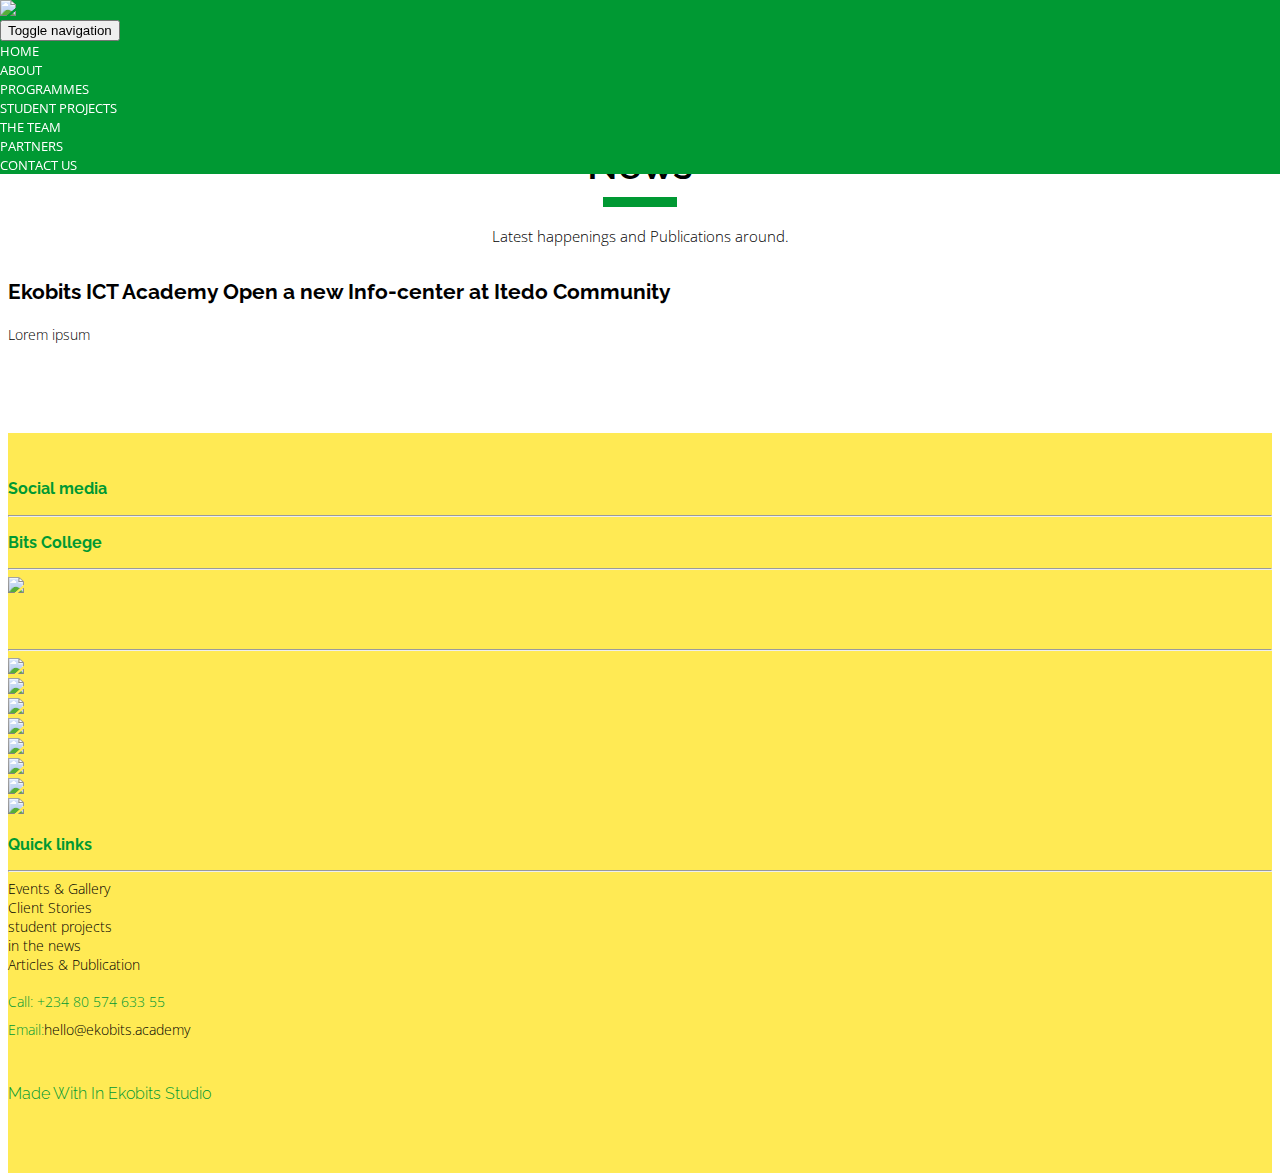
==== news.html @ cccd9947 "updates added index page training session" ====
<!DOCTYPE html>
<html lang="en">
<head>
    <!-- META -->
    <meta charset="utf-8">
    <meta http-equiv="X-UA-Compatible" content="IE=edge">
    <meta name="viewport" content="width=device-width, initial-scale=1">
    <meta name="description" content="Ekobits Website">
    <meta name="keywords" content="Ekobits, Walecloud, ekobits academy, ict design, nigeria,">
    <meta name="author" content="Ekobits Walecloud">
    <!-- PAGE TITLE -->
    <title>News - Ekobits Academy</title>
    <!-- BOOTSTRAP CSS -->
    <link rel="stylesheet" href="assets/bootstrap/css/bootstrap.min.css">
    <!-- ALL GOOGLE FONTS -->
    <link href="https://fonts.googleapis.com/css?family=Open+Sans:300,400,400i,600,700,800|Raleway:300,400,500,700,800,900" rel="stylesheet">
    <!-- FONT AWESOME CSS -->
    <link rel="stylesheet" href="assets/fonts/linear-fonts.css">
    <link rel="stylesheet" href="assets/fonts/font-awesome.css">
    <!-- OWL CAROSEL CSS -->
    <link rel="stylesheet" href="assets/owlcarousel/css/owl.carousel.css">
    <link rel="stylesheet" href="assets/owlcarousel/css/owl.theme.css">
    <!-- MAGNIFIC CSS -->
    <link rel="stylesheet" href="assets/css/magnific-popup.css">
    <!-- ANIMATE CSS -->
    <link rel="stylesheet" href="assets/css/animate.min.css">
    <link rel="stylesheet" href="assets/css/effects.css">
    <link rel="stylesheet" href="assets/css/animated-text.css">
    <!-- MAIN STYLE CSS -->
    <link rel="stylesheet" href="assets/css/style.css">
    <!-- RESPONSIVE CSS -->
    <link rel="stylesheet" href="assets/css/responsive.css">
    <!-- COLOR SWITCHER JS -->
    <link href="assets/switcher/switcher.css" rel="stylesheet">
    <link href="assets/switcher/style1.css" rel="stylesheet" id="colors">
    <!-- HTML5 shim and Respond.js IE8 support of HTML5 elements and media queries -->
    <!-- WARNING: Respond.js doesn't work if you view the page via file:// -->
    <!--[if lt IE 9]>
		  <script src="https://oss.maxcdn.com/html5shiv/3.7.2/html5shiv.min.js"></script>
		  <script src="https://oss.maxcdn.com/respond/1.4.2/respond.min.js"></script>
    <![endif]-->

</head>

<body>
    <!-- START HOMEPAGE DESIGN AREA -->
    <header id="" class="welcome-area-img-hd">
        <!-- HEADER DESIGN -->
        <div class="header-top-area single-header">
            <div class="container">
                <div class="row">
                    <div class="col-md-3">
                        <!-- START LOGO DESIGN AREA -->
                        <div class="logo">
                            <a href="index.html">
                                <img style="max-height: 120px; max-width: 110px;" src="assets/images/ekobits-white.png" class="img-responsive">
                            </a>
                        </div>
                        <!-- END LOGO DESIGN AREA -->
                    </div>
                    <div class="col-md-9">
                        <!-- START MENU DESIGN AREA -->
                        <div class="mainmenu">
                            <div class="navbar navbar-nobg">
                                <div class="navbar-header">
                                    <button type="button" class="navbar-toggle" data-toggle="collapse" data-target=".navbar-collapse">
                                        <span class="sr-only">Toggle navigation</span>
                                        <span class="icon-bar"></span>
                                        <span class="icon-bar"></span>
                                        <span class="icon-bar"></span>
                                    </button>
                                </div>
                                <div class="navbar-collapse collapse">
                                    <ul class="nav navbar-nav navbar-right">
                                        <li class="active"><a class="smoth-scroll" href="index.html#home">Home <div class="ripple-wrapper"></div></a>
                                        </li>
                                        <li><a class="smoth-scroll" href="index.html#About">About</a>
                                        </li>
                                        <li><a class="smoth-scroll" href="index.html#programme">Programmes</a>
                                        </li>
                                        <li><a class="smoth-scroll" href="index.html#projects">Student Projects</a>
                                        </li>
                                        <li><a class="smoth-scroll" href="index.html#team">The Team</a>
                                        </li>
                                        <li><a class="smoth-scroll" href="index.html#partners">Partners</a>
                                        </li>
                                        <li><a class="smoth-scroll" href="#contact">contact us</a>
                                        </li>
                                    </ul>
                                </div>
                            </div>
                        </div>
                        <!-- END MENU DESIGN AREA -->
                    </div>
                </div>
            </div>
        </div>
        <!-- END HEADER DESIGN -->
        <div class="">
            <h1>&nbsp;</h1>
        </div>

        <!-- START MAIN CONTENT DESIGN AREA -->
        <section id="projects" class="gallery section-padding">
            <div class="container">
                <div class="row">
                    <div class="col-md-12">
                        <div class="section-title">
                            <h2>News</h2>
                            <p>Latest happenings and Publications around.</p>
                        </div>
                    </div>
                </div>
                <div class="row">
                    <div class="col-md-12">
                        <article>
                            <h2>Ekobits ICT Academy Open a new Info-center at Itedo Community</h2>
                            <p>
                                Lorem ipsum
                            </p>
                        </article>
                    </div>
                </div>
            </div>
        </section>
        <!-- END MAIN CONTENT DESIGN -->

    <!-- START FOOTER DESIGN AREA -->
    <footer class="footer-area section-padding" style="background: #FFEA54; color: #009933;">
        <div class="container">
            <div class="row">
                <div class="col-sm-3 text-left">
                    <div>
                        <h3>Social media</h3><hr>
                        <div class="row">
                            <div class="col-md-4">
                                <a href="https://www.facebook.com/ekobits"><i class="fa fa-facebook fa-3x"></i></a>
                            </div>
                            <div class="col-md-4">
                                <a href="https://www.twitter.com/ekobits"><i class="fa fa-twitter fa-3x"></i></a>
                            </div>
                            <div class="col-md-4">
                                <a href="https://www.instagram.com/ekobits"><i class="fa fa-instagram fa-3x"></i></a>
                            </div>
                        </div>
                        <div class="row">
                            <div class="col-md-4">
                                <a href="https://www.dribbble.com/ekobits"><i class="fa fa-dribbble fa-3x"></i></a>
                            </div>
                            <div class="col-md-4">
                                <a href="https://www.pinterest.com/ekobits"><i class="fa fa-pinterest fa-3x"></i></a>
                            </div>
                            <div class="col-md-4">
                                <a href="https://www.youtube.com/ekobits"><i class="fa fa-youtube fa-3x"></i></a>
                            </div>
                        </div>
                    </div>
                </div>
                <div class="col-sm-3 text-right">
                <h3>Bits College</h3><hr>
                    <div class="row">
                        <div class="col-md-12">
                            <img src="assets/images/bitsSchools/world-map-2.png" class="img-responsive">
                        </div>    
                    </div>
                </div>
                <div class="col-md-4">
                <h3>&nbsp;</h3><hr>
                    <div class="row">
                        <div class="col-sm-2">
                            <img src="assets/images/bitsSchools/nairobits.jpg" class="img-responsive">
                        </div>
                       <div class="col-sm-2">
                            <img src="assets/images/bitsSchools/zanzibits.jpg" class="img-responsive">
                        </div>
                        <div class="col-sm-2">
                            <img src="assets/images/bitsSchools/addisbits.jpg" class="img-responsive">
                        </div>
                        <div class="col-sm-2">
                            <img src="assets/images/bitsSchools/aruabits.png" class="img-responsive">
                        </div>
                    </div>
                    <div class="row">
                        <div class="col-sm-2">
                            <img src="assets/images/bitsSchools/hargabits.png" class="img-responsive">
                        </div>
                        <div class="col-sm-2">
                            <img src="assets/images/bitsSchools/indusbits.png" class="img-responsive">
                        </div>
                        <div class="col-sm-2">
                            <img src="assets/images/bitsSchools/kampabits.jpg" class="img-responsive">
                        </div>
                        <div class="col-sm-2">
                            <img src="assets/images/bitsSchools/tamabits.png" class="img-responsive">
                        </div>
                    </div>
                </div>
                <div class="col-sm-2 text-left">
                    <div>
                        <h3>Quick links</h3><hr>
                        <ul class="li-nav">
                            <li><a href="#">Events &amp; Gallery</a></li>
                            <li><a href="#">Client Stories</a></li>
                            <li><a href="#">student projects</a></li>
                            <li><a href="#">in the news</a></li>
                            <li><a href="#">Articles &amp; Publication</a></li>
                        </ul>
                        <p>Call: +234 80 574 633 55<br>
                            Email:<a href="mailto:hello@ekobits.academy">hello@ekobits.academy</a>
                        </p>
                    </div>
                </div>
            </div>
            <div class="row">
                <div class="col-sm-12 text-center">
                    <div class="footer-text">
                        <h6 style="color: #009933;">made with <i class="glyphicon glyphicon-heart"></i> in Ekobits Studio</h6>
                    </div>
                </div>
            </div>
        </div>
    </footer>
    <!-- / END CONTACT DETAILS DESIGN AREA -->

    
    <!-- START SCROOL UP DESIGN AREA -->
    <div class="scroll-to-up">
        <div class="scrollup">
            <span class="lnr lnr-chevron-up"></span>
        </div>
    </div>
    <!-- / END SCROOL UP DESIGN AREA -->
    
    <!-- LATEST JQUERY -->
    <script src="assets/js/jquery.min.js"></script>
    <!-- BOOTSTRAP JS -->
    <script src="assets/bootstrap/js/bootstrap.min.js"></script>
    <!-- OWL CAROUSEL JS  -->
    <script src="assets/owlcarousel/js/owl.carousel.min.js"></script>
    <!-- MAGNIFICANT JS -->
    <script src="assets/js/jquery.magnific-popup.min.js"></script>
    <!-- STEALLER JS -->
    <script src="assets/js/jquery.stellar.min.js"></script>
    <!-- YOUTUBE JS -->
    <script src="assets/js/jquery.mb.YTPlayer.min.js"></script>
    <!-- COUNTER UP JS -->
    <script src="assets/js/jquery.waypoints.min.js"></script>
    <script src="assets/js/jquery.counterup.min.js"></script>
    <script src="assets/js/jquery.appear.js"></script>
    <!-- WOW JS -->
    <script src="assets/js/wow.min.js"></script>
    <script src="assets/js/animated-text.js"></script>
    <!-- GOOGLE MAP JS -->
    <script src="https://maps.googleapis.com/maps/api/js?key=AIzaSyDwIQh7LGryQdDDi-A603lR8NqiF3R_ycA"></script>
    <script src="assets/js/gmap3.min.js"></script>
    <!-- scripts js -->
    <script src="assets/js/scripts.js"></script>
    </body>
</html>
---- assets/css/style.css ----
/*
* ----------------------------------------------------------------------------------------
* ----------------------------------------------------------------------------------------
*/


/*
* ----------------------------------------------------------------------------------------
* MISC STYLES
* 01.GLOBAL CSS STYLE
* 02.PRELOADER & BOUNCE CCS STYLE
* 03.HOMEPAGE CSS STYLE
    SLIDER BACKGROUND CSS STYLE
    VIDEO BACKGROUND CSS STYLE
* 04.ABOUT CSS STYLE
* 05.SERVICE CSS STYLE
* 06.CALL TO ACTION CSS STYLE
* 07. KEY SKILL CSS STYLE
* 08. VIDEO BACKGROUND CSS STYLE
* 09. PORTFOLIO CSS STYLE
* 10.TESTIMONIAL CSS STYLE
* 11.TEAM CSS STYLE
* 12.PRICING CSS STYLE
* 13.BLOG CSS STYLE
* 14.ANY QUSTIONS CSS STYLE
* 15.SMALL CALL TO ACTION CSS STYLE
* 16.CONTACT CSS STYLE
* 17.MAP CSS STYLE
* 18.FOOTER CSS STYLE
* ----------------------------------------------------------------------------------------
*/


/*
* ----------------------------------------------------------------------------------------
* 01.GLOBAL STYLE
* ----------------------------------------------------------------------------------------
*/
/*
* Bits Schools Styles footer
*/

.img-bits{
    max-width: 140px;
    max-height: 140px;
}

.gal-pf{
    margin: 0px;
}

/* sticky sidebar menu for social profiles */

.sticky-container {
/*background-color: #333;*/
padding: 0px;
margin: 0px;
position: fixed;
right: -119px;
top: 150px;
width: 130px;
}
.sticky li {
list-style-type: none;

color: #efefef;
height: 13px;
padding: 0px;
margin: 0px 0px 3px 0px;
-webkit-transition: all 0.25s ease-in-out;
-moz-transition: all 0.25s ease-in-out;
-o-transition: all 0.25s ease-in-out;
transition: all 0.25s ease-in-out;
cursor: pointer;
filter: gray;
-webkit-filter: grayscale(100%);
filter: grayscale(100%);
-moz-filter: grayscale(100%);
-o-filter: grayscale(100%);
}
.sticky li:hover {
margin-left: -215px;
margin-top: 5px;
-webkit-filter: grayscale(0%);
filter: grayscale(0%);
-moz-filter: grayscale(0%);
-o-filter: grayscale(0%);
}

/* End of sticky style */

.li-nav{
    list-style-type: none;
    text-align: left;
}
.li-nav li a{

}
.typed-text{
    font-size: 14px;
    font-weight: lighter;
}

body {
    font-size: 14px;
    font-weight: 300;
    height: 100%;
    font-family: 'Open Sans', sans-serif;
}

html,
body {
    height: 100%
}

h1,
h2,
h3,
h4,
h5,
h6 {
    font-family: 'Raleway', sans-serif;
}

a {
    text-decoration: none;
    -webkit-transition: all 0.4s;
    -webkit-transition: all 0.2s;
    transition: all 0.2s;
    color: black;
}

img {
    width: 100%;

}

a:hover {
    text-decoration: none;
    color: #009933;
}

a:focus {
    outline: none;
    text-decoration: none;
}

p {
    line-height: 28px;
}

ul,
li {
    margin: 0;
    padding: 0;
}

fieldset {
    border: 0 none;
    margin: 0 auto;
    padding: 0;
}

.no-padding {
    padding: 0
}

.section-padding {
    padding: 70px 0px;
}

.section-title {
    margin-bottom: 30px;
    text-align: center;
}

.section-title p {
    font-size: 15px;
    font-weight: 300;
    line-height: 26px;
    padding: 0px 380px;
}

.section-title h2 {
    font-size: 40px;
    text-transform: capitalize;
    margin-bottom: 35px;
    font-weight: 600;
    position: relative;
    margin-top: 0;
}

.section-title h2:before {
    position: absolute;
    left: 50%;
    top: 56px;
    height: 10px;
    width: 74px;
    margin-left: -37px;
    background: #009933;
    content: "";
    z-index: 1;
}

a.read-more {
    display: inline-block;
    color: #fff;
    padding: 12px 25px;
    text-transform: capitalize;
    font-size: 14px;
    border: 1px solid #009933;
    background-color: #009933;
    font-weight: 600;
    letter-spacing: 1px;
}

a.read-more:hover {
    background: transparent;
    color: #000;
    border: 1px solid #009933;
    -webkit-transition: .3s;
    transition: .3s;
}

.scrollup {
    border-radius: 50%;
    height: 40px;
    width: 40px;
    font-size: 14px;
    color: #fff;
    text-align: center;
    position: fixed;
    bottom: 30px;
    right: 30px;
    line-height: 40px;
    cursor: pointer;
    display: none;
    z-index: 2;
    background: #009933;
}

.scrollup:hover {
    box-shadow: 0 3px 11px 0 rgba(0, 0, 0, 0.18), 0 4px 15px 0 rgba(0, 0, 0, 0.15);
    -webkit-transition: all 0.4s ease-out;
    transition: all 0.4s ease-out;
}


/*
* ----------------------------------------------------------------------------------------
* 02.PRELOADER & BOUNCE CCS STYLE
* ----------------------------------------------------------------------------------------
*/

.preloader-area {
    position: fixed;
    background: #fff;
    z-index: 11000;
    height: 100%;
    width: 100%;
    overflow: hidden;
}

.spinner {
    margin: auto;
    width: 40px;
    height: 40px;
    position: relative;
    text-align: center;
    position: absolute;
    left: 50%;
    right: 50%;
    margin-left: -20px;
    top: 50%;
    -webkit-animation: sk-rotate 2.0s infinite linear;
    animation: sk-rotate 2.0s infinite linear;
}

.dot1,
.dot2 {
    width: 60%;
    height: 60%;
    display: inline-block;
    position: absolute;
    top: 0;
    background-color: #009933;
    border-radius: 100%;
    -webkit-animation: sk-bounce 2.0s infinite ease-in-out;
    animation: sk-bounce 2.0s infinite ease-in-out;
}

.dot1 {
    background-color: #009933;
}

.dot2 {
    top: auto;
    background-color: #ffcc00;
    bottom: 0;
    -webkit-animation-delay: -1.0s;
    animation-delay: -1.0s;
}

@-webkit-keyframes sk-rotate {
    100% {
        -webkit-transform: rotate(360deg)
    }
}

@keyframes sk-rotate {
    100% {
        transform: rotate(360deg);
        -webkit-transform: rotate(360deg)
    }
}

@-webkit-keyframes sk-bounce {
    0%,
    100% {
        -webkit-transform: scale(0.0)
    }
    50% {
        -webkit-transform: scale(1.0)
    }
}

@keyframes sk-bounce {
    0%,
    100% {
        transform: scale(0.0);
        -webkit-transform: scale(0.0);
    }
    50% {
        transform: scale(1.0);
        -webkit-transform: scale(1.0);
    }
}


/*
* ----------------------------------------------------------------------------------------
* 03.HOMEPAGE CSS STYLE
* ----------------------------------------------------------------------------------------
*/
.welcome-area-img-hd {
    height: 100%;
}
.welcome-image-area {
    position: relative;
    width: 100%;
    height: 50%;
    background: url(../images/bg/vtgal.JPG);
    background-size: cover;
    z-index: 1;

}
.welcome-image-area h1 {
    position: absolute;
    top: 50%;
    left: 16px;
    z-index: 1;
    color: #ffffff;
}



.display-table {
    display: table;
    width: 100%;
    height: 100%;
}

.display-table-cell {
    display: table-cell;
    vertical-align: middle;
}

.header-text {
    margin-top: 60px;
}

.header-text h2 {
    color: #fff;
    font-size: 60px;
    margin-top: 10px;
    font-weight: 900;
    text-transform: capitalize;
}

.header-text p {
    color: #fff;
    font-size: 14px;
    margin: 0;
    margin-bottom: 30px;
    padding: 0px 300px;
}

.header-top-area {
    position: fixed;
    left: 0;
    top: 0;
    width: 100%;
    z-index: 999;
    -webkit-transition: all 0.4s ease-out;
    transition: all 0.4s ease-out;
}

.single-header{
    background: #009933;
}

.logo {
    -webkit-transition: all 0.3s ease-out;
    transition: all 0.3s ease-out;
    z-index: 1;
}

.logo a p {
    text-transform: uppercase;
    font-size: 20px;
    font-weight: 300;
    color: #fff;
}

.mainmenu .navbar-nav li {
    margin-right: 30px;
}

.mainmenu .navbar-nav li a {
    color: #fff;
    text-transform: uppercase;
    font-size: 13px;
    padding-top: 30px;
    padding-bottom: 30px;
    padding-right: 0;
    padding-left: 0;
    -webkit-transition: .3s;
    transition: .3s;
    font-weight: 400;
}

.mainmenu .navbar-nav li a:hover {
    background: none;
    color: ;
    -webkit-transition: all 0.3s ease-out;
    transition: all 0.3s ease-out;
}

.nav li a:focus,
.nav li a:hover {
    background: none;
    -webkit-transition: all 0.3s ease-out;
    transition: all 0.3s ease-out;
}

.navbar {
    margin: 0;
}

.menu-bg {
    -webkit-transition: all 0.3s ease-out;
    transition: all 0.3s ease-out;
    background: #fff;
    box-shadow: 0 2px 10px -1px rgba(87, 97, 100, 0.35);
    background: #009933;
    border: none;
}

.menu-bg .logo {
    padding-top: 16px;
    -webkit-transition: all 0.3s ease-out;
    transition: all 0.3s ease-out;
}

.menu-bg .logo a p {
    color: #fff;
}

.menu-bg .mainmenu .navbar-nav li a {
    color: #fff;
    padding-top: 22px;
    -webkit-transition: .3s;
    transition: .3s;
    padding-bottom: 22px;
}

.menu-bg .mainmenu .navbar-nav li a:hover {
    color: #009933;
}

a.slide-btn {
    margin: 0px 5px;
    display: inline-block;
    color: #fff;
    padding: 12px 25px;
    text-transform: capitalize;
    font-size: 14px;
    border: 1px solid #009933;
    background-color: #009933;
    font-weight: 600;
    letter-spacing: 1px;
}

a.slide-btn:hover {
    background: transparent;
    color: #fff;
    border: 1px solid #009933;
    -webkit-transition: .3s;
    transition: .3s;
}

a.slide-btn.other-btn {
    background: transparent;
}

a.slide-btn.other-btn:hover {
    background: #009933;
}


/*
* ----------------------------------------------------------------------------------------
* HOMEPAGE SLIDER BACKGROUND CSS STYLE
* ----------------------------------------------------------------------------------------
*/
.welcome-area,
.welcome-slider-area,
.welcome-slider-area div {
    height: 100%;
}

.welcome-slider-area div.single-slide-item-tablecell,
.welcome-slider-area div.single-slide-item-tablecell div {
    height: auto;
}

.single-slide-item-table {
    display: table;
    width: 100%;
}

.single-slide-item-tablecell {
    display: table-cell;
    vertical-align: middle;
}

.single-slide-item {
    position: relative;
    z-index: 1;
}

.single-slide-item:after {
    position: absolute;
    background: rgba(0, 0, 0, .5);
    left: 0;
    top: 0;
    width: 100%;
    height: 100%;
    content: "";
    z-index: -1;
}

.slide-1 {
    background: url(../images/bg/ssimg.JPG) scroll 0 0;
    background-size: cover;
    opacity: 0.6;
}

.slide-2 {
    background: url(../images/bg/codecc.JPG) scroll 0 0;
    background-size: cover;
}

.slide-3 {
    background: url(../images/bg/bst.JPG) scroll 0 0;
    background-size: cover;
}
.slide-4 {
    background: url(../images/bg/gal.JPG) scroll 0 0;
    background-size: cover;
}

.carousel-fade .carousel-inner .item {
    -webkit-transition-property: opacity;
    transition-property: opacity;
}

.carousel-fade .carousel-inner .item,
.carousel-fade .carousel-inner .active.left,
.carousel-fade .carousel-inner .active.right {
    opacity: 0;
    -ms-filter: "progid:DXImageTransform.Microsoft.Alpha(Opacity=0)";
    filter: alpha(opacity=0);
}

.carousel-fade .carousel-inner .active,
.carousel-fade .carousel-inner .next.left,
.carousel-fade .carousel-inner .prev.right {
    opacity: 1;
    -ms-filter: "progid:DXImageTransform.Microsoft.Alpha(Opacity=100)";
    filter: alpha(opacity=100);
}

.carousel-fade .carousel-inner .next,
.carousel-fade .carousel-inner .prev,
.carousel-fade .carousel-inner .active.left,
.carousel-fade .carousel-inner .active.right {
    left: 0;
    -webkit-transform: translate3d(0, 0, 0);
    transform: translate3d(0, 0, 0);
}

.carousel-fade .carousel-inner .item {
    -webkit-transition-property: opacity;
    transition-property: opacity;
}

.carousel-fade .carousel-inner .item,
.carousel-fade .carousel-inner .active.left,
.carousel-fade .carousel-inner .active.right {
    opacity: 0;
    -ms-filter: "progid:DXImageTransform.Microsoft.Alpha(Opacity=0)";
}

.carousel-fade .carousel-inner .active,
.carousel-fade .carousel-inner .next.left,
.carousel-fade .carousel-inner .prev.right {
    opacity: 1;
    -ms-filter: "progid:DXImageTransform.Microsoft.Alpha(Opacity=100)";
}

.carousel-fade .carousel-inner .next,
.carousel-fade .carousel-inner .prev,
.carousel-fade .carousel-inner .active.left,
.carousel-fade .carousel-inner .active.right {
    left: 0;
    -webkit-transform: translate3d(0, 0, 0);
    transform: translate3d(0, 0, 0);
}

.carousel-fade .carousel-control {
    z-index: 2;
}

.right.slider-control {
    left: auto;
    right: -52px;
}

.left.slider-control {
    left: -52px;
}

.welcome-slider-area:hover .right.slider-control {
    right: 30px;
    transition: .25s;
    -webkit-transition: .25s
}

.welcome-slider-area:hover .left.slider-control {
    left: 30px;
    transition: .25s;
    -webkit-transition: .25s
}

.slider-control {
    background: transparent;
    border: 1px solid #fff;
    border-radius: 50%;
    color: #009933;
    font-size: 24px;
    width: 40px;
    height: 40px;
    left: 0;
    line-height: 40px;
    position: absolute;
    text-align: center;
    top: 50%;
    -webkit-transform: translateY(-50%);
    transform: translateY(-50%);
    z-index: 20;
}

.slider-control:hover {
    background: transparent;
    border: 1px solid #fff;
    border-radius: 50%;
    color: #009933;
}

.carousel-indicators li {
    width: 30px;
    height: 4px;
    border-radius: 4px;
    margin: 0;
    background: #009933;
    border: none;
    -webkit-transition: .3s;
    transition: .3s;
}

.carousel-indicators li.active {
    width: 30px;
    height: 4px;
    border-radius: 4px;
    border: none;
    -webkit-transition: .3s;
    transition: .3s;
}


/*
* ----------------------------------------------------------------------------------------
* VIDEO BACKGROUND CSS STYLE
* ----------------------------------------------------------------------------------------
*/

.welcome-video-area {
    position: relative;
    height: 100%;
    background-size: cover;
    z-index: 1;
    background-position: center center;
}

.welcome-video-area:after {
    position: absolute;
    background: rgba(0, 0, 0, .5);
    left: 0;
    top: 0;
    width: 100%;
    height: 100%;
    content: "";
    z-index: -1;
}

.display-table {
    display: table;
    width: 100%;
    height: 100%;
}

.display-table-cell {
    display: table-cell;
    vertical-align: middle;
}


/*
* ----------------------------------------------------------------------------------------
* 04.ABOUT CSS STYLE
* ----------------------------------------------------------------------------------------
*/

.about-text {}

.about-text h2 {
    margin-bottom: 18px;
    font-size: 30px;
    text-transform: capitalize;
    font-weight: 400;
    margin-top: 0;
}

.about-text h2 span {
    color: #fff;
}

.about-text p {
    margin-bottom: 20px;
}

.about-image img {
    border-radius: 5px;
}

.margin-top-c {
    margin-top: 50px;
}


/*
* ----------------------------------------------------------------------------------------
* 05.SERVICE CSS STYLE
* ----------------------------------------------------------------------------------------
*/

.service-area {}

.single-service {
    padding: 30px;
    text-align: center;
    -webkit-transition: .3s;
    transition: .3s;
}

.single-service:hover {
    box-shadow: 0px 0px 70px rgba(29, 24, 24, 0.09);
    -webkit-transition: .3s;
    transition: .3s;
}

.single-service h4 {
    font-size: 22px;
    margin-top: 20px;
    margin-bottom: 30px;
    text-transform: capitalize;
    font-weight: 500;
    -webkit-transition: .3s;
    transition: .3s;
    color: #000;
}

.service-icon i {
    font-size: 40px;
    color: #009933;
}

.single-service p {
    margin-bottom: 0;
    color: #333;
}


/*
* ----------------------------------------------------------------------------------------
* 06.CALL TO ACTION CSS STYLE
* ----------------------------------------------------------------------------------------
*/

.call-to-area {
    background:  url(../images/bg/mc.jpg);
    background-size: cover;
    padding: 100px 0px;
    position: relative;
    z-index: 1;
}

.call-to-area:after {
    position: absolute;
    background: rgba(0, 0, 0, .5);
    left: 0;
    top: 0;
    width: 100%;
    height: 100%;
    content: "";
    z-index: -1;
}

.call-to-area-text h2 {
    color: #fff;
    font-size: 40px;
    text-transform: capitalize;
    font-weight: 400;
}

.call-to-area-text p {
    text-transform: capitalize;
    color: #fff;
    margin-bottom: 30px;
}

.call-to-area-text a {
    display: inline-block;
    color: #fff;
    padding: 12px 25px;
    text-transform: capitalize;
    font-size: 14px;
    border: 1px solid #009933;
    background-color: #009933;
    font-weight: 600;
    letter-spacing: 1px;
}

.call-to-area-text a:hover {
    background: transparent;
    color: #fff;
    border: 1px solid #009933;
    -webkit-transition: .3s;
    transition: .3s;
}


/*
* ----------------------------------------------------------------------------------------
* 07.KEY SKILL AREA CSS STYLE
* ----------------------------------------------------------------------------------------
*/

.our-skill,
.skill-text {
    margin-top: 30px;
}

.progress-bar-text span {
    float: right
}

.progress-bar-text {
    font-size: 22px;
    text-transform: capitalize;
    font-weight: 500;
    -webkit-transition: .3s;
    transition: .3s;
    color: #000;
}

.progress-bar {
    background: #ccc none repeat scroll 0 0;
    box-shadow: 0 0 0;
    height: 30px;
    margin: 0 0 20px;
    position: relative;
    width: 100%;
}

.progress-bar > span {
    background: #009933 none repeat scroll 0 0;
    display: block;
    height: 100%;
    width: 0;
}

.skill-text h2 {
    font-size: 40px;
    text-transform: capitalize;
    margin-bottom: 40px;
    font-weight: 600;
    margin-top: 0;
    position: relative;
}

.skill-text h2:before {
    position: absolute;
    left: 0;
    top: 56px;
    height: 10px;
    width: 74px;
    background: #009933;
    content: "";
    z-index: 1;
}


/*
* ----------------------------------------------------------------------------------------
* 08.VIDEO CSS STYLE
* ----------------------------------------------------------------------------------------
*/

.video-area {
    padding: 150px 0px;
    position: relative;
    background-size: cover;
    z-index: 1;
}

.video-area:after {
    position: absolute;
    background: rgba(0, 0, 0, .8);
    left: 0;
    top: 0;
    width: 100%;
    height: 100%;
    content: "";
    z-index: -1;
}

.video-area-text h2 {
    color: #fff;
    font-size: 18px;
}

.video-area-text i {
    font-size: 30px;
    border: 1px solid #009933;
    color: #009933;
    height: 60px;
    width: 60px;
    border-radius: 50%;
    line-height: 60px;
    text-align: center;
    padding-left: 6px;
}

.mfp-iframe-holder {
    padding-top: 80px;
}


/*
* ----------------------------------------------------------------------------------------
* 09. PORTFOLIO CSS STYLE
* ----------------------------------------------------------------------------------------
*/

.gallery {}

.gallery .col-md-4 {
    padding: 0;
}

.gallery .item {
    padding: 0;
    margin: 0;
}

.gallery figure.effect-julia img {
    height: auto;
    width: 100%;
}

.gallery .grid figure {
    position: relative;
    float: left;
    overflow: hidden;
    margin: 10px 1%;
    min-width: 320px;
    max-width: 480px;
    max-height: 360px;
    width: 100%;
    height: auto;
    background: #000;
    text-align: center;
    cursor: pointer;
    padding: 0;
    margin: 0;
}

.gallery figure.effect-bubba h2 {
    padding-top: 20%;
    opacity: 0;
    -ms-filter: "progid:DXImageTransform.Microsoft.Alpha(Opacity=0)";
    font-size: 18px;
    text-transform: capitalize;
    font-weight: 600;
    -webkit-transition: .3s;
    transition: .3s;
}

.gallery figure.effect-bubba p {
    font-size: 16px;
}

.gallery figure.effect-bubba p strong {
    font-size: 16px;
    text-transform: uppercase;
    margin-right: 5px;
}

.gallery .item:hover figure.effect-bubba h2 {
    opacity: 1;
    -ms-filter: "progid:DXImageTransform.Microsoft.Alpha(Opacity=100)";
    -webkit-transition: .3s;
    transition: .3s;
}

.portfolio-more {
    margin-top: 40px;
}
figure.effect-bubba figcaption:before {
	border-top: 1px solid #009933;
	border-bottom: 1px solid #009933;
	-webkit-transform: scale(0,1);
	transform: scale(0,1);
}

figure.effect-bubba figcaption:after {
	border-right: 1px solid #009933;
	border-left: 1px solid #009933;
	-webkit-transform: scale(1,0);
	transform: scale(1,0);
}


/*
* ----------------------------------------------------------------------------------------
* 10.TESTIMONIAL CSS STYLE
* ----------------------------------------------------------------------------------------
*/

.testimonial-area {
    background: url(../images/bg/testi-bg.jpg);
    background-size: cover;
    position: relative;
    z-index: 1;
}

.testimonial-area:after {
    position: absolute;
    background: rgba(0, 0, 0, .8);
    left: 0;
    top: 0;
    width: 100%;
    height: 100%;
    content: "";
    z-index: -1;
}

.testimonial-area .section-title h2 {
    color: #fff;
}

.testimonial-area .section-title p {
    color: #fff;
}

.testimonial-list {
    margin-top: 30px;
}

.single-testi-des {
    padding: 30px;
    border-radius: 5px;
    padding: 0px 200px;
    margin-bottom: 30px;
    color: #fff;
    font-size: 30px;
}

.single-testi-des p {
    color: #fff;
    font-size: 20px;
    font-style: italic;
}

.single-testimonial img {
    width: 100px;
    border-radius: 50%;
    text-align: center;
    margin: 0 auto;
}

.single-testimonial {
    margin-right: 30px;
    text-align: center;
}

.single-testimonial h6 {
    margin-top: 0px;
    font-size: 12px;
    text-transform: capitalize;
    letter-spacing: 3px;
}

.testi-name {
    text-align: center;
}

.testi-name h2 {
    font-size: 18px;
    margin-top: 20px;
    text-transform: capitalize;
    font-weight: 600;
    -webkit-transition: .3s;
    transition: .3s;
    color: #009933;
}

.testi-name h3 {
    font-size: 16px;
    font-weight: 300;
    text-transform: capitalize;
    margin-top: 0;
    color: #fff;
}

.owl-theme .owl-controls {
    margin-top: 30px;
}

.owl-theme .owl-controls .owl-page span {
    display: block;
    width: 10px;
    height: 10px;
    margin: 5px 7px;
    filter: Alpha(Opacity=50);
    opacity: .5;
    -ms-filter: "progid:DXImageTransform.Microsoft.Alpha(Opacity=50)";
    border: 1px solid #009933;
    background: #009933;
}


/*
* ----------------------------------------------------------------------------------------
* 11.TEAM CSS STYLE
* ----------------------------------------------------------------------------------------
*/

.team-area {}
.team-img{
    max-height: 400px;
    max-width: 400px;z
}
.team-image {
    position: relative;
}

.team-description {
    background: #009933;
    padding: 20px 30px;
    position: absolute;
    left: auto;
    opacity: 0;
    -ms-filter: "progid:DXImageTransform.Microsoft.Alpha(Opacity=0)";
    bottom: -90px;
    width: 100%;
    text-align: center;
    display: block;
}

.team-image img {
    width: 100%;
}

.single-team:hover .team-description,
.single-team:hover {
    opacity: 1;
    -ms-filter: "progid:DXImageTransform.Microsoft.Alpha(Opacity=100)";
}

.single-team:hover .team-description {
    bottom: 0px;
}

.team-description h4 {
    font-size: 22px;
    margin-top: 20px;
    margin-bottom: 30px;
    text-transform: capitalize;
    font-weight: 500;
    -webkit-transition: .3s;
    transition: .3s;
    color: #fff;
    margin-bottom: 0px;
}

.team-description p {
    color: #fff;
}

.single-team,
.team-description {
    -webkit-transition: all .3s ease 0s;
    transition: all .3s ease 0s;
    overflow: hidden;
}


/*
* ----------------------------------------------------------------------------------------
* 12.PRICING CSS STYLE
* ----------------------------------------------------------------------------------------
*/

.pricing-area {
    background: #fafafa;
}

.pricing-box {
    text-align: center;
    padding-top: 30px;
    padding-bottom: 30px;
    text-align: center;
    margin-top: 30px;
    -webkit-transition: .3s;
    transition: .3s;
    background: #fff;
}

.pricing-box:hover {
    -webkit-transition: .3s;
    transition: .3s;
    box-shadow: 0px 0px 70px rgba(29, 24, 24, 0.09);
}

.plan-price {
    padding: 20px 10px;
}

.plan-price h5 {
    color: #000;
    font-weight: 300;
    margin: 0;
}

.pricing-header .plan-title {
    color: #000;
    text-transform: capitalize;
    font-size: 14px;
    margin-bottom: 30px;
}

.plan-price p {
    font-size: 40px;
    color: #000;
    font-weight: 900;
    margin: 0;
}

.plan-price p span {
    font-size: 16px;
    color: #ccc;
    font-weight: 300;
}

.plan-features {
    margin-top: 40px;
}

.plan-features li {
    margin: 0;
    padding-bottom: 15px;
    font-size: 16px;
}

.plan-features li span {
    font-weight: 700;
}

a.plan-more {
    margin-top: 30px;
    display: inline-block;
    color: #fff;
    padding: 12px 25px;
    text-transform: capitalize;
    font-size: 14px;
    border: 1px solid #009933;
    font-weight: 600;
    background: #009933;
}

a.plan-more:hover {
    color: #000;
    border: 1px solid #009933;
    -webkit-transition: .3s;
    transition: .3s;
    background: transparent;
}


/*
* ----------------------------------------------------------------------------------------
* 13.ANY QUESTIONS CSS STYLE
* ----------------------------------------------------------------------------------------
*/

.any-questions-area {}

#faq .panel-group .panel {
    margin-bottom: 8px;
}

#faq .panel-default {
    border: none;
}

#faq .panel-default>.panel-heading {
    background: #f0f0f0;
    color: #000;
}

#faq .panel-heading {
    border: none;
    padding-top: 8px;
    padding-bottom: 6px;
}

#faq .panel-default>.panel-heading+.panel-collapse>.panel-body {
    border-top: none;
    padding-top: 22px;
    padding-left: 32px;
    padding-bottom: 22px;
}

#faq .panel-heading .panel-title a[data-toggle="collapse"] {
    font-size: 18px;
    font-weight: 300;
    position: relative;
    display: block;
    width: 100%;
    height: 100%;
    padding: 10px 15px;
}

#faq .panel-heading .panel-title a[data-toggle="collapse"]:hover {
    color: #000;
}

#faq .panel-heading .panel-title a[data-toggle="collapse"]:after {
    content: "-";
    display: block;
    position: absolute;
    line-height: 1;
    right: 1em;
    top: 50%;
    -webkit-transform: translateY(-50%);
    transform: translateY(-50%);
    font-size: 20px;
}

#faq .panel-heading .panel-title a[data-toggle="collapse"].collapsed:after {
    content: "+";
    font-size: 20px;
}


/*
* ----------------------------------------------------------------------------------------
* 14.CONTACT CSS STYLE
* ----------------------------------------------------------------------------------------
*/

.call-to-action-small-area {
    background: #009933;
}

.call-to-action-small-area h2 {
    color: #fff;
    margin-top: 0;
}

.call-to-action-small-button {
    text-align: right;
}

a.call-to-more {
    margin: 0px 5px;
    display: inline-block;
    color: #000;
    padding: 12px 25px;
    text-transform: capitalize;
    font-size: 14px;
    border: 1px solid #fff;
    background-color: #fff;
    font-weight: 600;
    letter-spacing: 1px;
}


/*
* ----------------------------------------------------------------------------------------
* 15.CONTACT CSS STYLE
* ----------------------------------------------------------------------------------------
*/

.contact-area {}

.contact-details-list h2 {
    font-size: 40px;
    text-transform: capitalize;
    margin-bottom: 40px;
    font-weight: 600;
    margin-top: 0;
    position: relative;
}

.contact-details-list h2:before {
    position: absolute;
    left: 0;
    top: 56px;
    height: 10px;
    width: 74px;
    background: #009933;
    content: "";
    z-index: 1;
}

.contact-details-list p {
    margin-bottom: 30px;
}

.single-contact {
    margin-bottom: 22px;
}

.single-contact h3 {
    font-size: 18px;
    margin-top: 20px;
    text-transform: capitalize;
    font-weight: 400;
    -webkit-transition: .3s;
    transition: .3s;
}

.single-contact h3 i {
    margin-right: 20px;
}

.form-control {
    display: block;
    border: 0px;
    width: 100%;
    height: 50px;
    font-size: 16px;
    line-height: 1.42857143;
    color: #000;
    background-color: transparent;
    background-image: none;
    border-radius: 0px;
    box-shadow: none;
    margin-bottom: 10px;
    padding: 17px 7px 14px 15px;
    border: 1px solid #f2f2f2;
    background: #fff;
    -webkit-transition: .3s;
    transition: .3s
}

.form-control:focus {
    border-color: #009933;
    outline: 0;
    box-shadow: none;
}

.contact-form input[type='submit'] {
    display: inline-block;
    color: #fff;
    padding: 15px 35px;
    text-transform: capitalize;
    font-size: 14px;
    border: 1px solid #009933;
    background-color: #009933;
    font-weight: 600;
    border-radius: 0;
}

.contact-form input[type='submit']:hover {
    background: transparent;
    color: #000;
    border: 1px solid #009933;
    -webkit-transition: .3s;
    transition: .3s;
}

.btn.active.focus,
.btn.active:focus,
.btn.focus,
.btn.focus:active,
.btn:active:focus,
.btn:focus {
    outline: none;
}

.success {
    background: #50B948 none repeat scroll 0 0;
    color: #fff;
    font-weight: 700;
    padding: 20px;
    text-align: center;
}


/*
* ----------------------------------------------------------------------------------------
* 16.MAP CSS STYLE
* ----------------------------------------------------------------------------------------
*/

#map {
    height: 600px;
}


/*
* ----------------------------------------------------------------------------------------
* 17.FOOTER CSS STYLE
* ----------------------------------------------------------------------------------------
*/

.footer-area {
    background: #000;
    padding: 30px 0px;
}

.footer-text h6 {
    text-transform: capitalize;
    color: #fff;
    line-height: 25px;
    font-weight: 300;
    font-size: 16px;
}


/*
* ----------------------------------------------------------------------------------------
* 18.BLOG CSS STYLE
* ----------------------------------------------------------------------------------------
*/

.blog-area {}

.single-blog {
    margin-right: 30px;
    margin-top: 30px;
    position: relative;
}

.single-blog h5 {
    font-weight: 300;
}

.single-blog h2 a {
    font-weight: 700;
    font-size: 22px;
    color: #333;
}

.single-blog h2 a:hover {
    color: #009933;
}

.single-blog h5 {
    position: absolute;
    top: 0;
    left: 0;
    background: #009933;
    color: #fff;
    display: inline-block;
    padding: 12px;
    margin: 0;
}

.blog-area .owl-theme .owl-controls .owl-page span {
    display: block;
    width: 10px;
    height: 10px;
    margin: 5px 7px;
    border-radius: 20px;
    background: #009933;
}


/*
* ----------------------------------------------------------------------------------------
* PREVIEW CSS STYLE
* ----------------------------------------------------------------------------------------
*/

.preview-body {
    background: #fafafa;
}

.preview-single-image img {
    width: 100%;
}

.preview-single-image {
    -webkit-transition: 1s;
    transition: 1s;
    box-shadow: 1px 2px 2px 0px rgba(0, 0, 0, 0.05);
    margin-bottom: 30px;
}

.preview-single-image:hover {
    -webkit-transition: 1s;
    transition: 1s;
    box-shadow: 0 12px 20px rgba(0, 0, 0, 0.15);
}

.preview-single-image h2 {
    font-size: 20px;
    text-align: center;
    color: #000;
    background: #fff;
    margin: 0;
    padding: 30px 20px;
}

.preview-header-top-area {
    padding: 50px 0px;
}

.preview-header-top-area h2 {
    font-size: 80px;
    color: #009933;
    text-transform: capitalize;
    font-weight: 900;
}

.preview-header-top-area p {
    color: #333;
    font-size: 30px;
    font-weight: 300;
}

.main h2 {
    color: #000;
}

.main {
    margin-bottom: 180px;
}
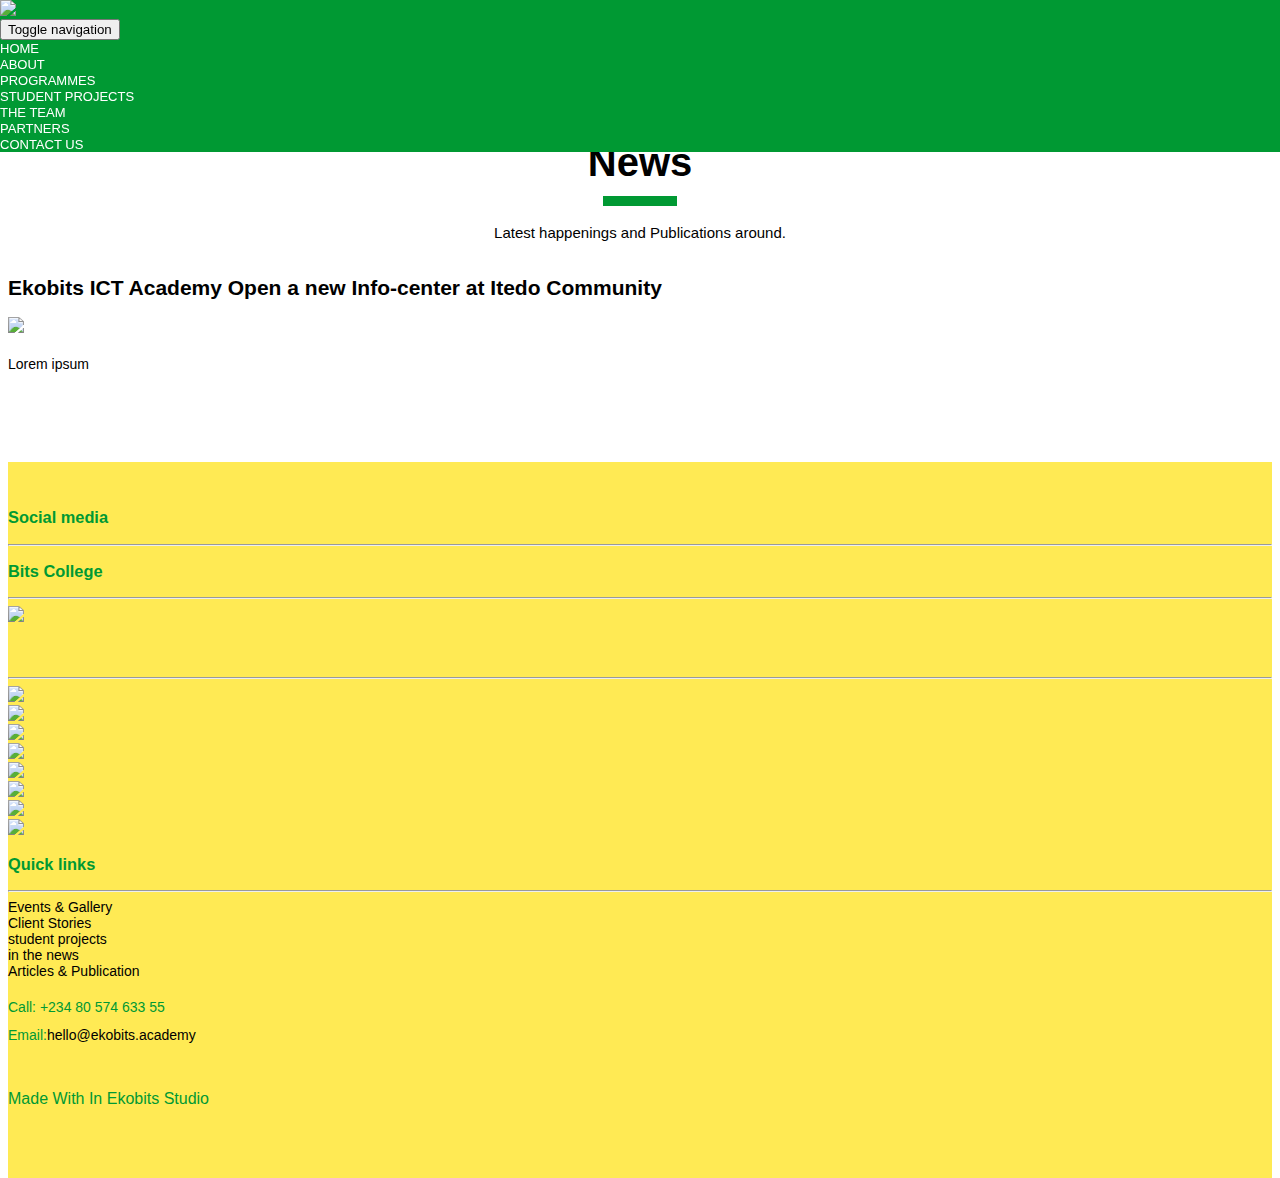
==== commit df51e1b6: "fixing js and css links" ====
--- a/news.html
+++ b/news.html
@@ -12,8 +12,6 @@
     <title>News - Ekobits Academy</title>
     <!-- BOOTSTRAP CSS -->
     <link rel="stylesheet" href="assets/bootstrap/css/bootstrap.min.css">
-    <!-- ALL GOOGLE FONTS -->
-    <link href="https://fonts.googleapis.com/css?family=Open+Sans:300,400,400i,600,700,800|Raleway:300,400,500,700,800,900" rel="stylesheet">
     <!-- FONT AWESOME CSS -->
     <link rel="stylesheet" href="assets/fonts/linear-fonts.css">
     <link rel="stylesheet" href="assets/fonts/font-awesome.css">
@@ -30,9 +28,6 @@
     <link rel="stylesheet" href="assets/css/style.css">
     <!-- RESPONSIVE CSS -->
     <link rel="stylesheet" href="assets/css/responsive.css">
-    <!-- COLOR SWITCHER JS -->
-    <link href="assets/switcher/switcher.css" rel="stylesheet">
-    <link href="assets/switcher/style1.css" rel="stylesheet" id="colors">
     <!-- HTML5 shim and Respond.js IE8 support of HTML5 elements and media queries -->
     <!-- WARNING: Respond.js doesn't work if you view the page via file:// -->
     <!--[if lt IE 9]>
@@ -115,6 +110,7 @@
                     <div class="col-md-12">
                         <article>
                             <h2>Ekobits ICT Academy Open a new Info-center at Itedo Community</h2>
+                            <img src="assets/images/img/info-center.jpg" class="thumbnail img img-responsive">
                             <p>
                                 Lorem ipsum
                             </p>
@@ -235,14 +231,8 @@
     <script src="assets/js/jquery.min.js"></script>
     <!-- BOOTSTRAP JS -->
     <script src="assets/bootstrap/js/bootstrap.min.js"></script>
-    <!-- OWL CAROUSEL JS  -->
-    <script src="assets/owlcarousel/js/owl.carousel.min.js"></script>
-    <!-- MAGNIFICANT JS -->
-    <script src="assets/js/jquery.magnific-popup.min.js"></script>
     <!-- STEALLER JS -->
     <script src="assets/js/jquery.stellar.min.js"></script>
-    <!-- YOUTUBE JS -->
-    <script src="assets/js/jquery.mb.YTPlayer.min.js"></script>
     <!-- COUNTER UP JS -->
     <script src="assets/js/jquery.waypoints.min.js"></script>
     <script src="assets/js/jquery.counterup.min.js"></script>
@@ -252,7 +242,6 @@
     <script src="assets/js/animated-text.js"></script>
     <!-- GOOGLE MAP JS -->
     <script src="https://maps.googleapis.com/maps/api/js?key=AIzaSyDwIQh7LGryQdDDi-A603lR8NqiF3R_ycA"></script>
-    <script src="assets/js/gmap3.min.js"></script>
     <!-- scripts js -->
     <script src="assets/js/scripts.js"></script>
     </body>
